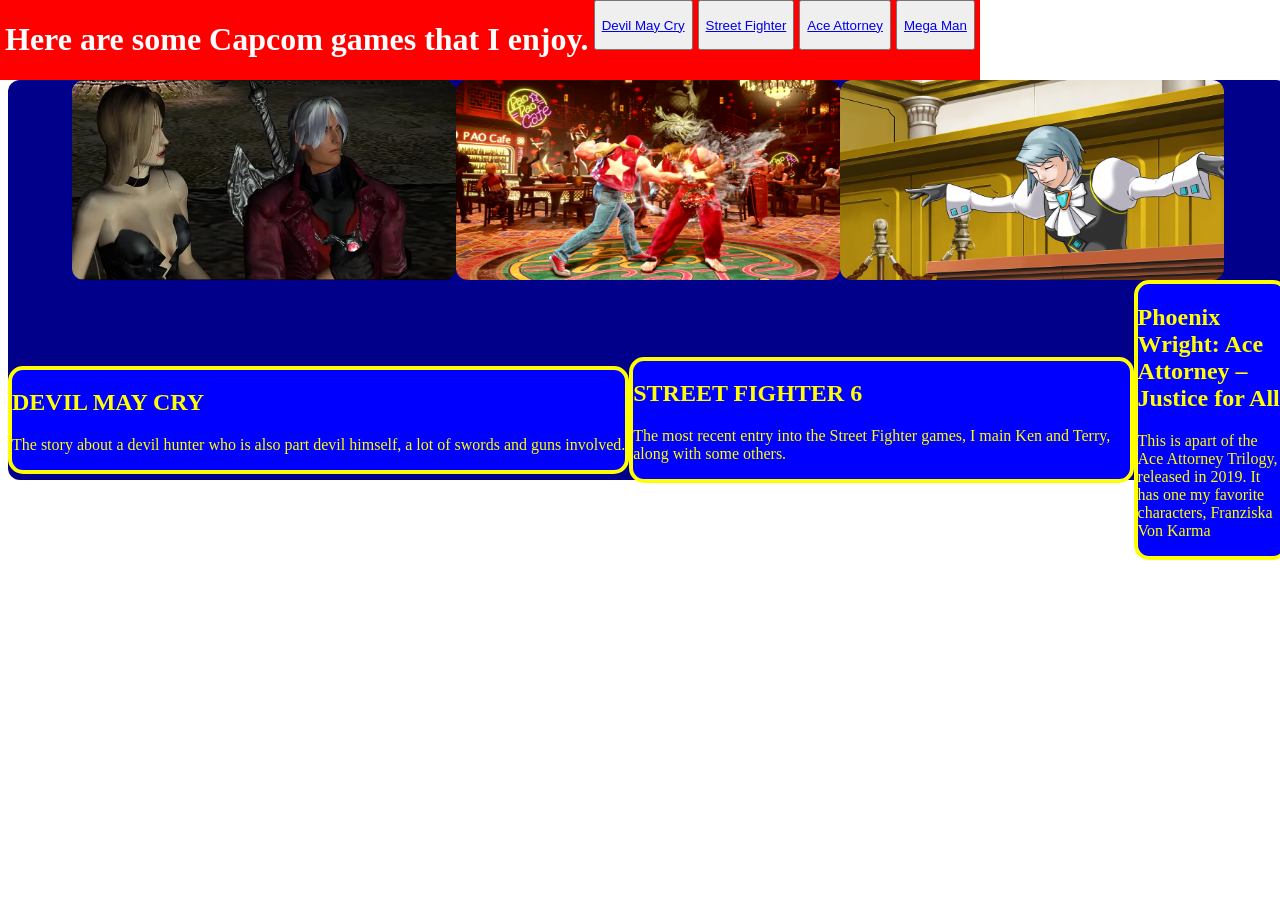
==== Week4/index.html @ 2450c65c "Add files via upload Week 4 Assignment complete?" ====
<!DOCTYPE html>
<html lang="en">
<head>
    <meta charset="UTF-8">
    <meta name="viewport" content="width=device-width, initial-scale=1.0">
    <title>Week 4 Assignment</title>
</head>
<style>
    .fixedpos {
        position: fixed;
        top: 0px;
        left: 0px;
        right: 300px;
        background-color: darkred;
    }
    .billyidol {
        display: flex;
        position:sticky;
        top:0px;
        left:0px;
        background-color: red;
        color:white;
        flex-direction: row;
        justify-content: space-evenly;
        
    }

    .billyidol > button {
        height: 50px;
        align-items: center;

    }

    .backgrounddivide {
        width:100vw;
        height: 400px;
        background-color: darkblue;
        border-radius: 12px;
    }
    .cards {
        display:flex;
        flex-direction: row;
        justify-content: center;
        align-items: center;
    }
    .cards > div {
        background-color: blue;
        color:yellow;
        border: 4px solid yellow;
        border-radius: 15px;
    }

    #one {
        flex-grow: 1;
        flex-shrink: 0;
        flex-basis: auto;
    }

    #two {
        flex-grow: 5;
        flex-shrink: 2;
        flex-basis: auto;
    }
    
    #three {
        flex-grow: 10;
        flex-shrink: 5;
        flex-basis: 25%;
    }

    .cards2 {
        display: flex;
        flex-direction: row;
        justify-content: center;
        align-items: center;
        width:100vw;
        height:200px;
    }
    .cards2 > img {
        height:100%;
        border-radius: 12px;
        width:30vw;
    }

</style>
<body>
    <div class="fixedpos">
        <div class="billyidol">
            <h1>Here are some Capcom games that I enjoy.</h1>
            <button><a href="https://www.devilmaycry.com/en/">Devil May Cry</a></button><button><a href="https://www.streetfighter.com/en">Street Fighter</a></button><button><a href="https://www.ace-attorney.com">Ace Attorney</a></button><button><a href="https://megaman.capcom.com">Mega Man</a></button>
        </div>
    </div>

    <br>
    <br>
    <br>
    <br>
<div class="backgrounddivide">
        <div class="cards2">
        <img src="DMC1.png">
        <img src="SF6.png">
        <img src="AA2.png">
        </div>
        

    <div class="cards">
        <div id="one">
            <h2>DEVIL MAY CRY</h2>
            <p>The story about a devil hunter who is also part devil himself, a lot of swords and guns involved.</p>
        </div>

        <div id="two">
            <h2>STREET FIGHTER 6</h2>
            <p>The most recent entry into the Street Fighter games, I main Ken and Terry, along with some others.</p>
        </div>

        <div id="three">
            <h2>Phoenix Wright: Ace Attorney – Justice for All</h2>
            <p>This is apart of the Ace Attorney Trilogy, released in 2019. It has one my favorite characters, Franziska Von Karma</p>
        </div>
        </div>

    </div>
</div>
</body>
</html>
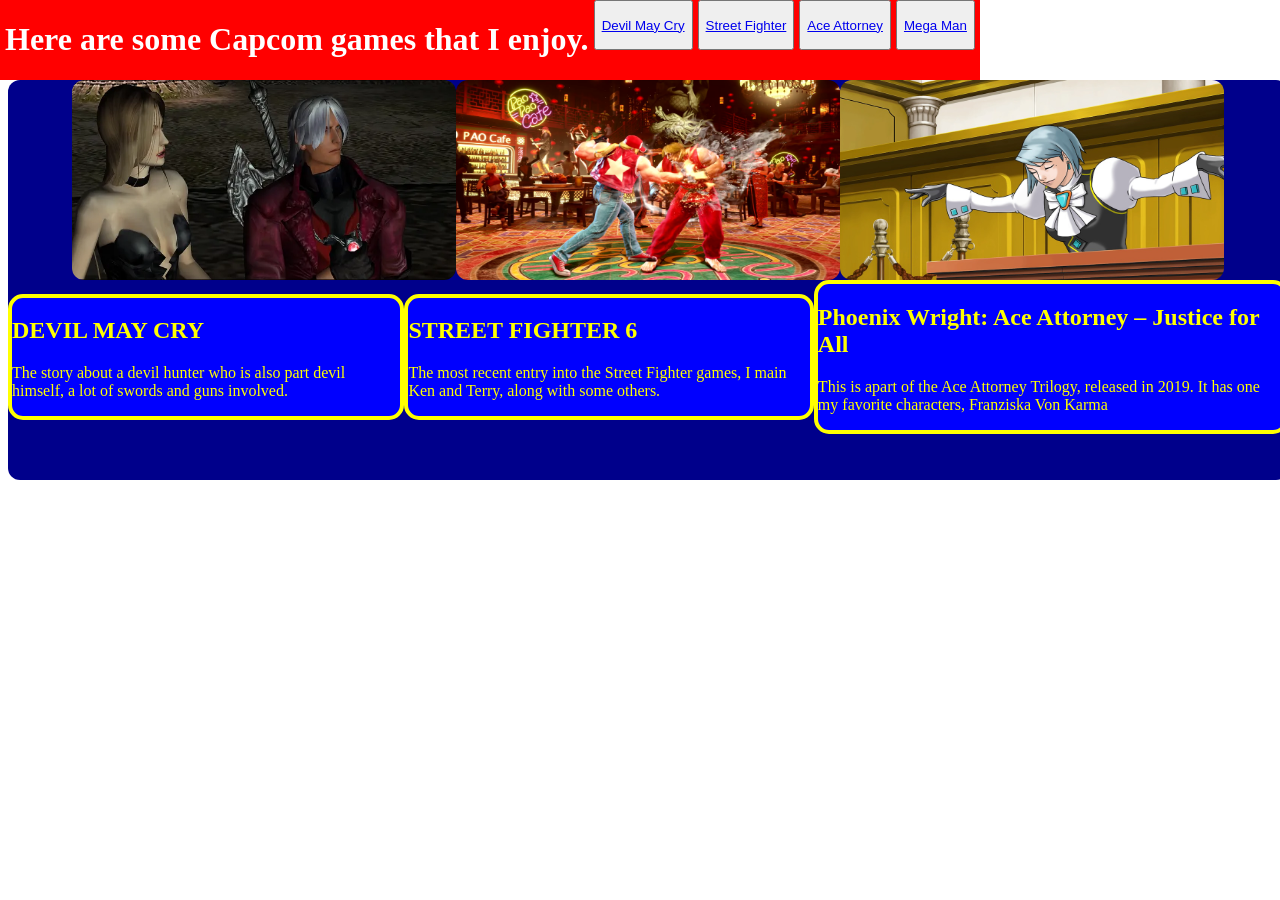
==== commit c39a1afd: "Add files via upload" ====
--- a/Week4/index.html
+++ b/Week4/index.html
@@ -50,24 +50,6 @@
         border-radius: 15px;
     }
 
-    #one {
-        flex-grow: 1;
-        flex-shrink: 0;
-        flex-basis: auto;
-    }
-
-    #two {
-        flex-grow: 5;
-        flex-shrink: 2;
-        flex-basis: auto;
-    }
-    
-    #three {
-        flex-grow: 10;
-        flex-shrink: 5;
-        flex-basis: 25%;
-    }
-
     .cards2 {
         display: flex;
         flex-direction: row;
@@ -80,6 +62,31 @@
         height:100%;
         border-radius: 12px;
         width:30vw;
+    }
+    @media only screen and (max-width: 600px) {
+        body {
+        background-color: red;
+        
+        }
+        .billyidol {
+            width:100vw;
+            height: 50px;
+            font-size: 10px;
+        }
+
+        .cards {
+            flex-direction: column;
+        }
+        .cards > div {
+            height: 500px;
+        }
+        .cards2 {
+            flex-direction: column;
+        }
+        .cards2 > img {
+            height: 100px;
+            width: 100vw;
+        }
     }
 
 </style>
